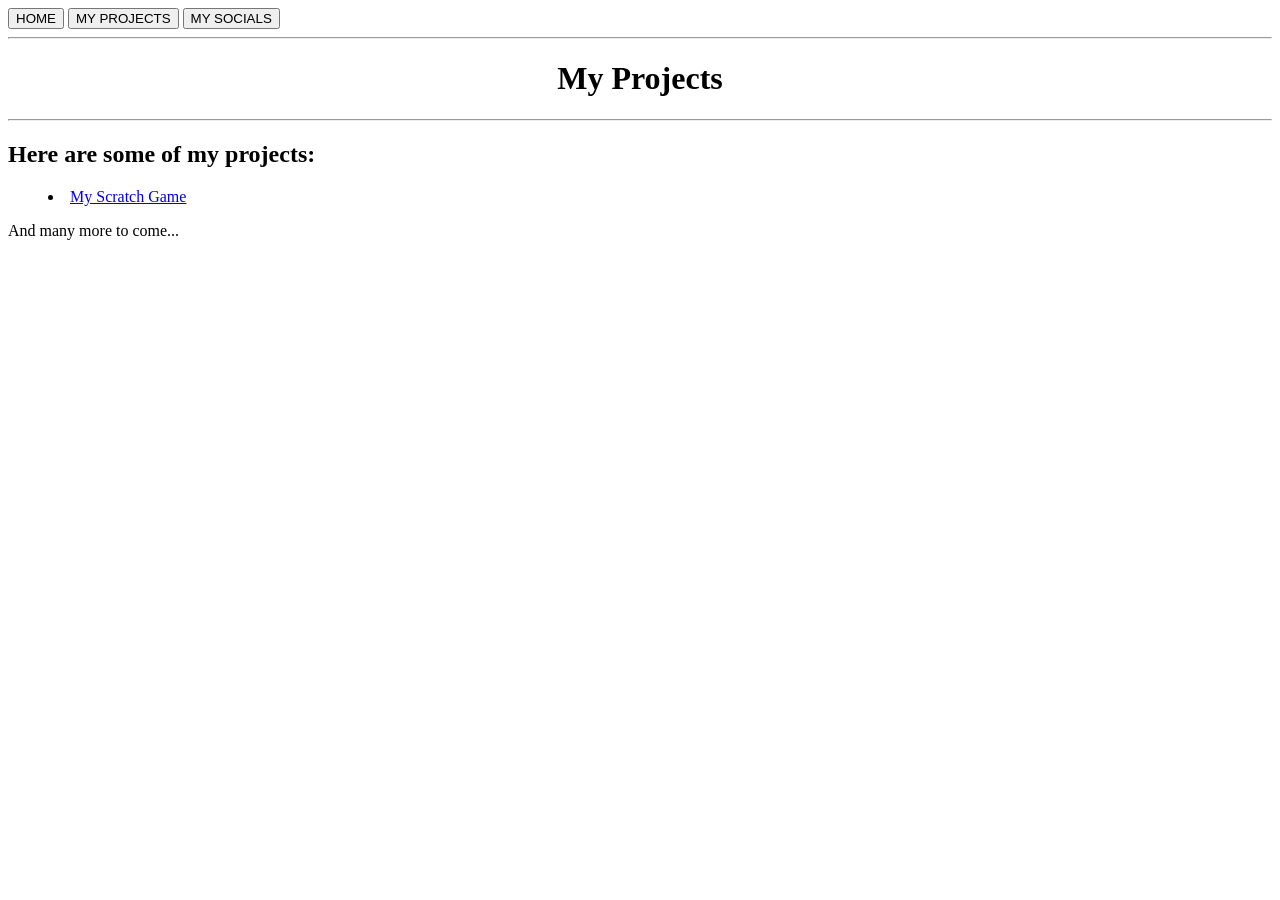
==== projects.html @ 607becc3 "Add files via upload" ====
<!DOCTYPE html>
<html lang="en">
    <head>
        <title>My Projects</title>
    </head>
    <body>
    <button onclick="window.open('index.html')">HOME</button>
    <button onclick="window.open('projects.html')">MY PROJECTS</button>
    <button onclick="window.open('socials.html')">MY SOCIALS</button>
    <hr>

        <h1 style="text-align:center;">My Projects</h1>
        <hr>
        <h2>Here are some of my projects:</h2>
        <ul style="list-style-position: inside;">
            <li><a href='https://scratch.mit.edu/projects/1108229483/' target='_blank'>My Scratch Game</a></li>
            
        </ul>
        And many more to come...
    </body>
</html>
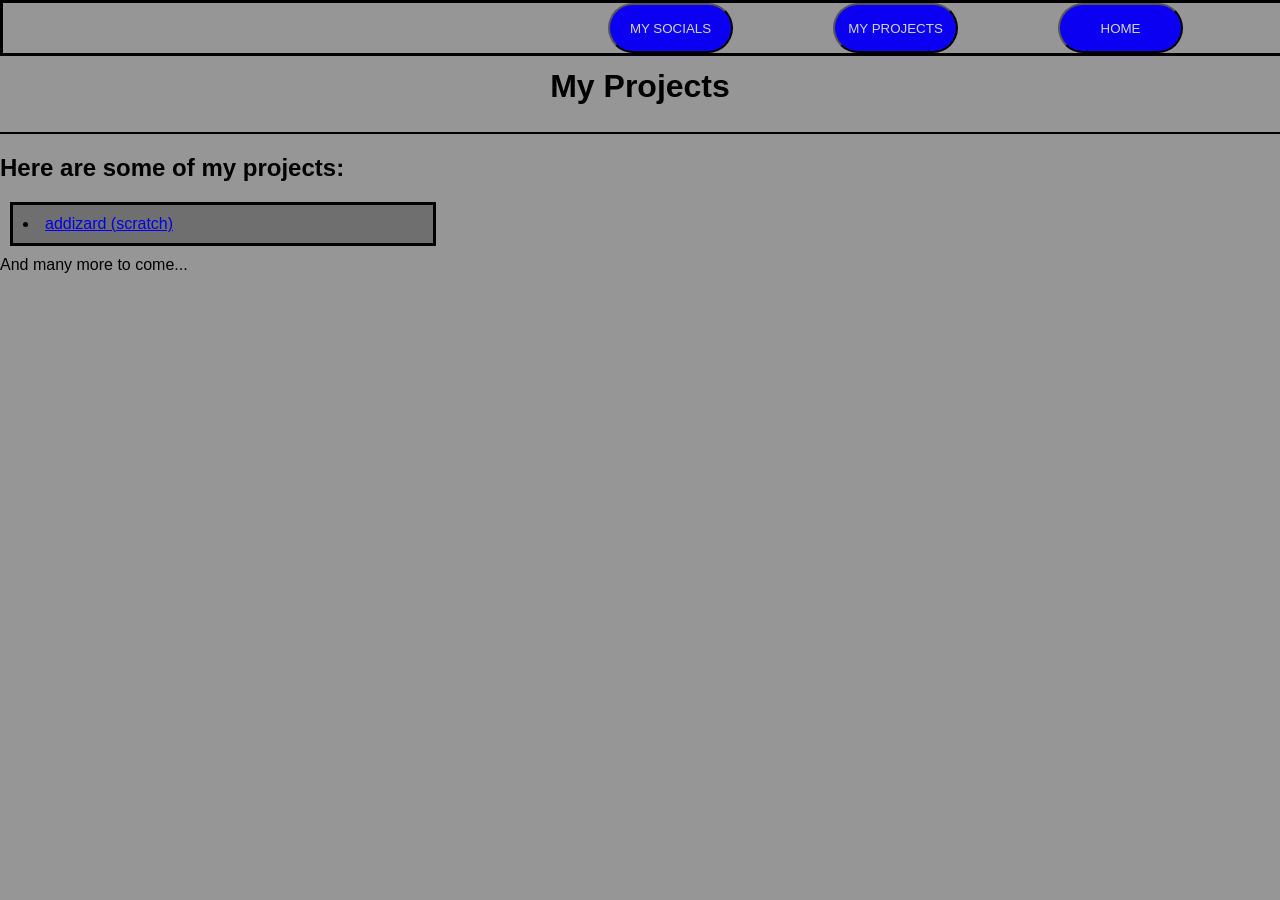
==== commit bd3eeb00: "Add files via upload" ====
--- a/projects.html
+++ b/projects.html
@@ -1,21 +1,30 @@
 <!DOCTYPE html>
 <html lang="en">
-    <head>
+<head>
+    <meta charset="UTF-8">
+    <meta name="viewport" content="width=device-width, initial-scale=1.0">
+    <link rel = "stylesheet" href="style.css">
+    <link rel = "stylesheet" href="class.css">
         <title>My Projects</title>
-    </head>
-    <body>
-    <button onclick="window.open('index.html')">HOME</button>
-    <button onclick="window.open('projects.html')">MY PROJECTS</button>
-    <button onclick="window.open('socials.html')">MY SOCIALS</button>
+</head>
+
+<body>
+  <div class="buttoning">
+
+      <button onclick="window.open('index.html', '_self')">HOME</button>
+      <button onclick="window.open('projects.html', '_self')">MY PROJECTS</button>
+      <button onclick="window.open('socials.html', '_self')">MY SOCIALS</button>
+
+  </div>
     <hr>
 
-        <h1 style="text-align:center;">My Projects</h1>
+        <h1 style="text-align:center;padding:5px;">My Projects</h1>
         <hr>
         <h2>Here are some of my projects:</h2>
         <ul style="list-style-position: inside;">
-            <li><a href='https://scratch.mit.edu/projects/1108229483/' target='_blank'>My Scratch Game</a></li>
+            <li><a href='https://scratch.mit.edu/projects/1108229483/' target='_blank'>addizard (scratch)</a></li>
             
         </ul>
         And many more to come...
-    </body>
+</body>
 </html>
--- a/style.css
+++ b/style.css
@@ -0,0 +1,35 @@
+body {
+  background-color: rgb(150, 150, 150);
+  font-family: Arial, Helvetica, sans-serif;
+  padding-top: 40px;
+  margin: 0;
+
+}
+
+ul {
+    background-color: rgb(111, 111, 111);
+    border:solid;
+    margin:10px;
+    padding:10px;
+    margin-right:auto;
+    width:400px;
+    height:auto;
+    flex-direction: column;
+  
+}
+
+button {
+    width: 125px;
+    height: 50px;
+    margin-right: 100px;
+    color: lightgray;
+    background-color: rgb(12, 0, 243);
+    border-radius: 100px;
+    float: right;
+}
+
+hr {
+  border: 1px solid black;  
+  margin:0;
+}
+
--- a/class.css
+++ b/class.css
@@ -0,0 +1,39 @@
+.profile {
+  border-radius: 200px;
+  border:solid black 3px;
+  width: 220px;
+  height: 220px; 
+  object-fit: cover;
+  float: right; 
+}
+
+.buttoning {  
+  position: fixed;
+  top: 0;
+  left: 0;
+  width: 100%;
+  background-color: rgb(150, 150, 150);
+  height:50px;
+  border:solid
+}
+
+.info-box {
+  color: rgb(2, 0, 0);
+  text-align: left;
+  margin: 10px;
+  padding: 10px;
+}
+
+.about-main {
+  display: flex;
+  justify-content: center;    
+  align-items: flex-start;
+  gap: 40px;
+  margin-top: 30px;
+  text-align: left;          
+}
+
+.socials {
+overflow-y:auto;
+height: 200px;
+}
